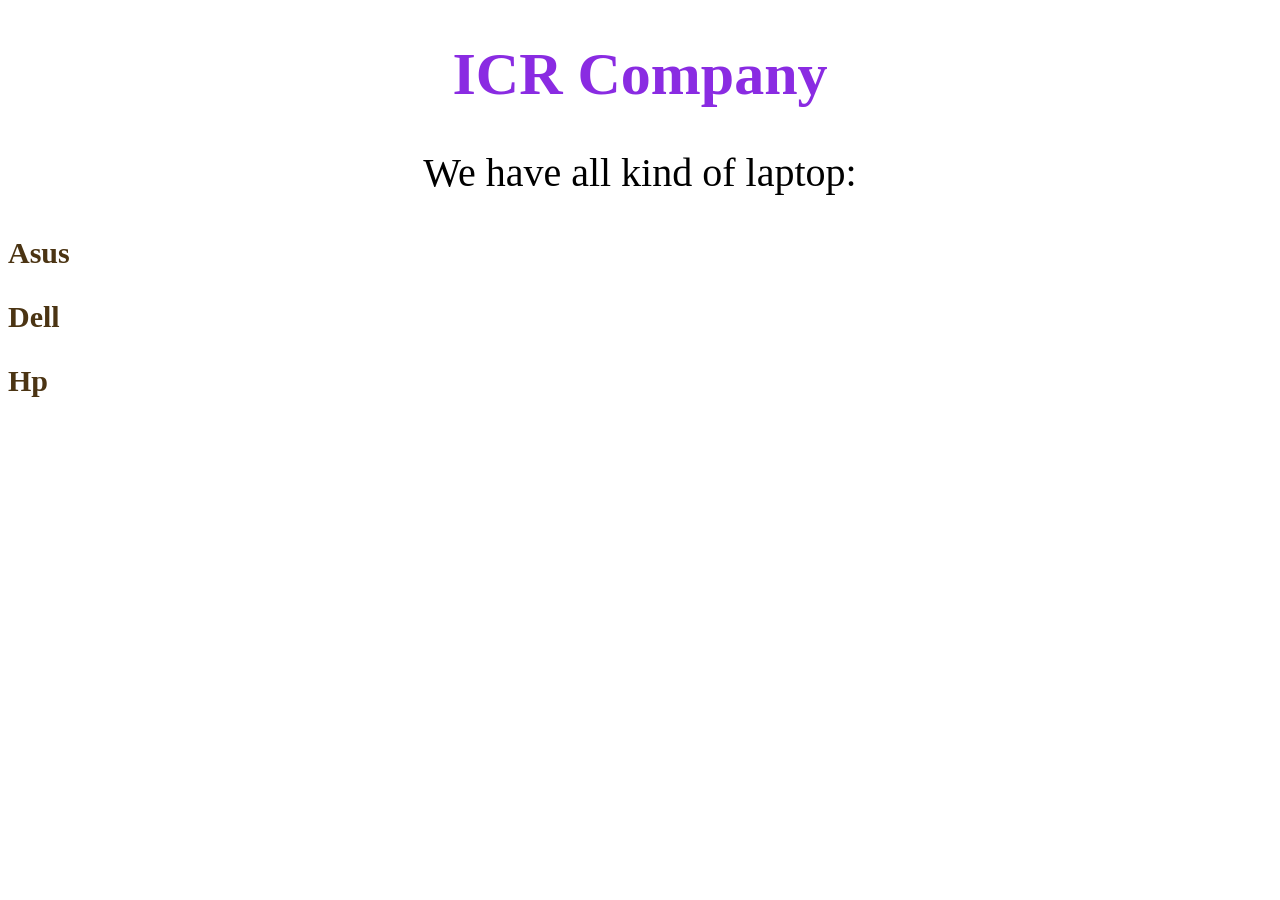
==== index.html @ 10144f6d "update data from page" ====
<!doctype html>
<html lang="en">
  <head>
    <meta charset="UTF-8" />
    <meta name="viewport" content="width=device-width, initial-scale=1.0" />
    <title>laptops</title>
    <link rel="stylesheet" href="./css/style.css" />
  </head>
  <body>
    <h1>ICR Company</h1>
    <p>We have all kind of laptop:</p>
    <div>
      <h3>Asus</h3>
      <h3>Dell</h3>
      <h3>Hp</h3>
    </div>
    <script src="./js/main.js"></script>
  </body>
</html>
---- css/style.css ----
h1 {
  color: blueviolet;
  text-align: center;
  font-size: 60px;
}
p {
  text-align: center;
  font-size: 40px;
}
h3 {
  color: rgb(75, 52, 19);
  font-size: 30px;
}
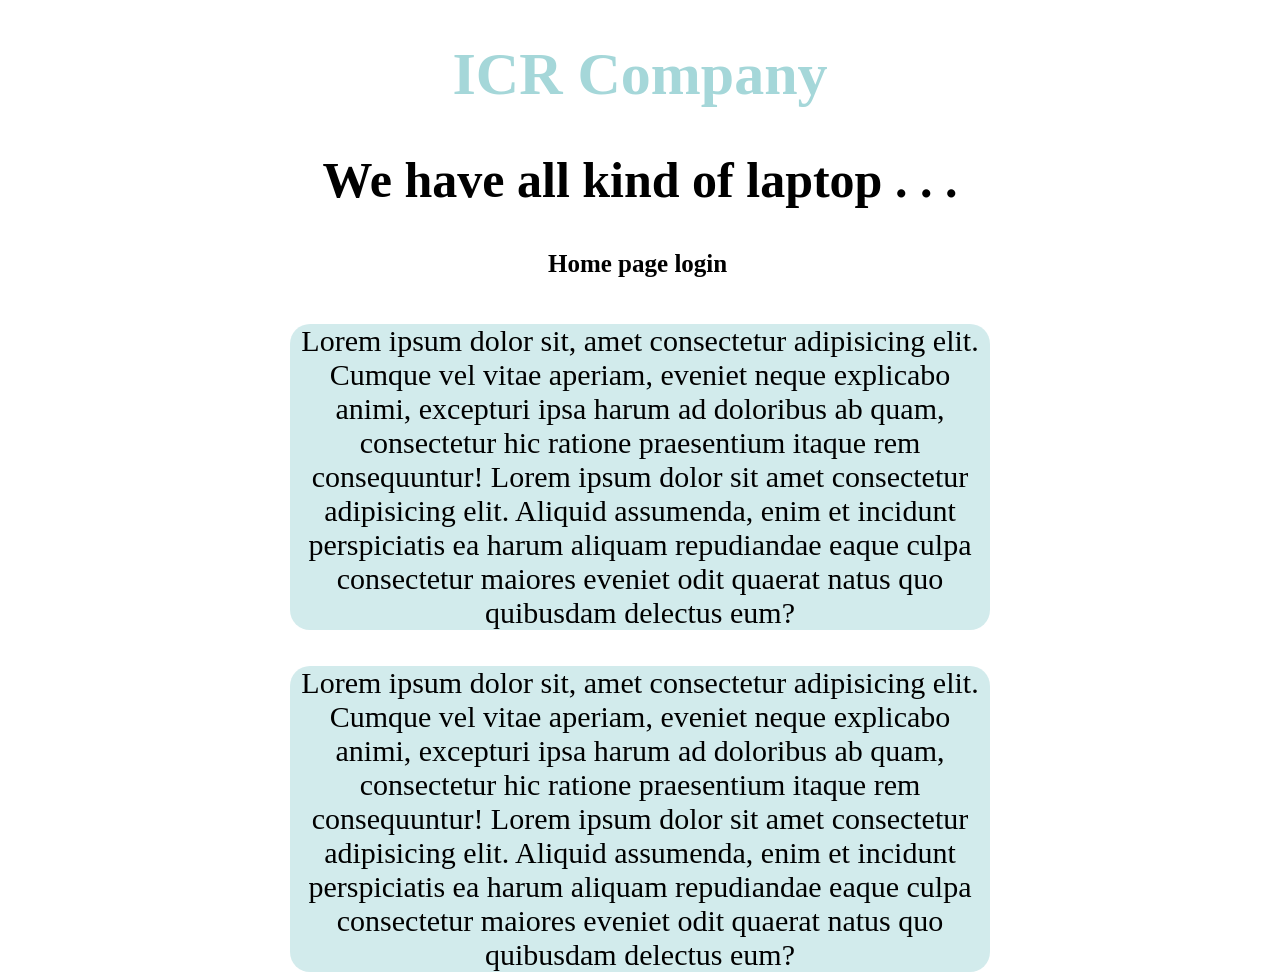
==== commit 91d1e880: "for trainning-update information from the pages" ====
--- a/index.html
+++ b/index.html
@@ -8,12 +8,31 @@
   </head>
   <body>
     <h1>ICR Company</h1>
-    <p>We have all kind of laptop:</p>
-    <div>
-      <h3>Asus</h3>
-      <h3>Dell</h3>
-      <h3>Hp</h3>
+    <h2>We have all kind of laptop . . .</h2>
+    <div class="links-page">
+      <a href="index.html">Home page</a>
+      <a href="login.html">login </a>
     </div>
+    <br /><br />
+    <p>
+      Lorem ipsum dolor sit, amet consectetur adipisicing elit. Cumque vel vitae
+      aperiam, eveniet neque explicabo animi, excepturi ipsa harum ad doloribus
+      ab quam, consectetur hic ratione praesentium itaque rem consequuntur!
+      Lorem ipsum dolor sit amet consectetur adipisicing elit. Aliquid
+      assumenda, enim et incidunt perspiciatis ea harum aliquam repudiandae
+      eaque culpa consectetur maiores eveniet odit quaerat natus quo quibusdam
+      delectus eum?
+    </p>
+    <br /><br />
+    <p>
+      Lorem ipsum dolor sit, amet consectetur adipisicing elit. Cumque vel vitae
+      aperiam, eveniet neque explicabo animi, excepturi ipsa harum ad doloribus
+      ab quam, consectetur hic ratione praesentium itaque rem consequuntur!
+      Lorem ipsum dolor sit amet consectetur adipisicing elit. Aliquid
+      assumenda, enim et incidunt perspiciatis ea harum aliquam repudiandae
+      eaque culpa consectetur maiores eveniet odit quaerat natus quo quibusdam
+      delectus eum?
+    </p>
     <script src="./js/main.js"></script>
   </body>
 </html>
--- a/css/style.css
+++ b/css/style.css
@@ -1,13 +1,84 @@
+body {
+  background-image: url(/images/windows-11-windows-3840x2160-10881.jpg);
+  background-position: center;
+  background-repeat: no-repeat;
+  background-size: cover;
+  background-attachment: fixed;
+}
+
 h1 {
-  color: blueviolet;
+  color: rgb(165, 215, 217);
   text-align: center;
   font-size: 60px;
+}
+h2 {
+  color: black;
+  text-align: center;
+  font-size: 50px;
+}
+h2:hover {
+  color: rgb(165, 215, 217);
+}
+.links-page {
+  font-size: 25px;
+  margin-left: 540px;
+  margin-bottom: 10px;
+}
+a {
+  display: inline;
+  text-decoration: none;
+  color: black;
+  font-weight: bold;
+}
+a:hover {
+  color: rgb(165, 215, 217);
 }
 p {
   text-align: center;
   font-size: 40px;
+  border-radius: 20px;
 }
-h3 {
-  color: rgb(75, 52, 19);
+.H-form {
+  font-size: 25px;
+  text-align: center;
+  margin-bottom: 10px;
+  font-weight: 1000;
+  color: rgb(3, 6, 6);
+}
+
+fieldset {
+  border: 4px solid rgb(1, 1, 1);
+  width: 450px;
+  margin: 0 auto;
+  font-size: medium;
+  background-color: rgba(165, 215, 217, 0.5);
+  border-radius: 20px;
+}
+label {
   font-size: 30px;
+  display: block;
 }
+input {
+  background-color: black;
+  color: aliceblue;
+  font-size: 25px;
+  width: 440px;
+}
+p {
+  background-color: rgba(165, 215, 217, 0.5);
+  color: black;
+  font-size: 30px;
+  width: 700px;
+  margin: 0 auto;
+}
+.p-but {
+  margin: 0 auto;
+}
+.but {
+  display: inline;
+  width: 50px;
+  background-color: black;
+  color: aliceblue;
+  height: 50px;
+  border-radius: 20px;
+}
